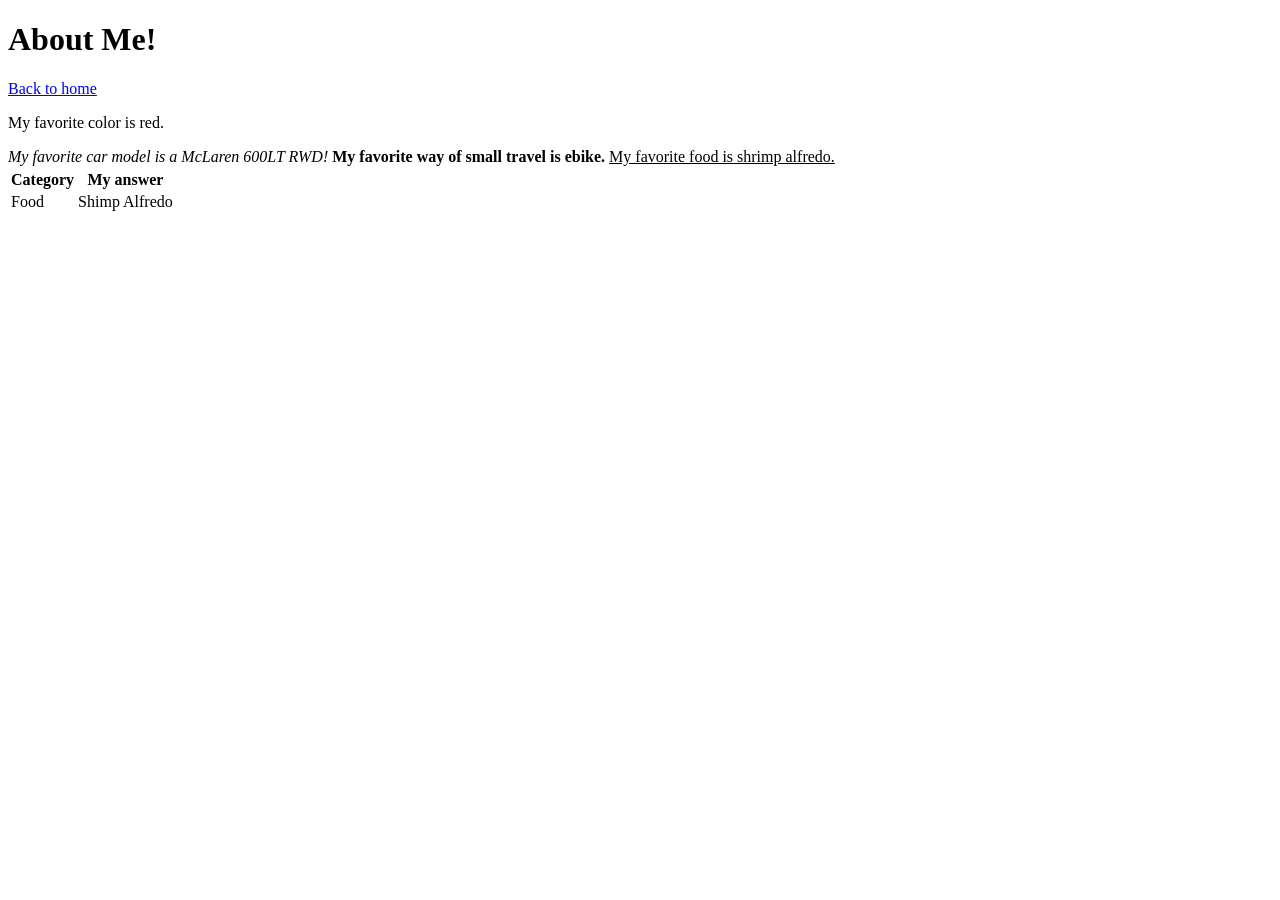
==== example copy.html @ 68826d09 "added table row" ====
<!DOCTYPE html>
<html>
<head>
  <title>About Me!</title>
</head>
<body>
  <h1>About Me!</h1>
  <p><a href="index.html">Back to home</a></p>
  <p>My favorite color is red.</p>
  <i>My favorite car model is a McLaren 600LT RWD!</i>
  <b>My favorite way of small travel is ebike.</b>
  <u>My favorite food is shrimp alfredo.</u>
  <table><tr></tr><th>Category</th><th>My answer</th></tr>
  <tr><td>Food</td><td>Shimp Alfredo</td></tr><tr>
  </table>
</body>
</html>
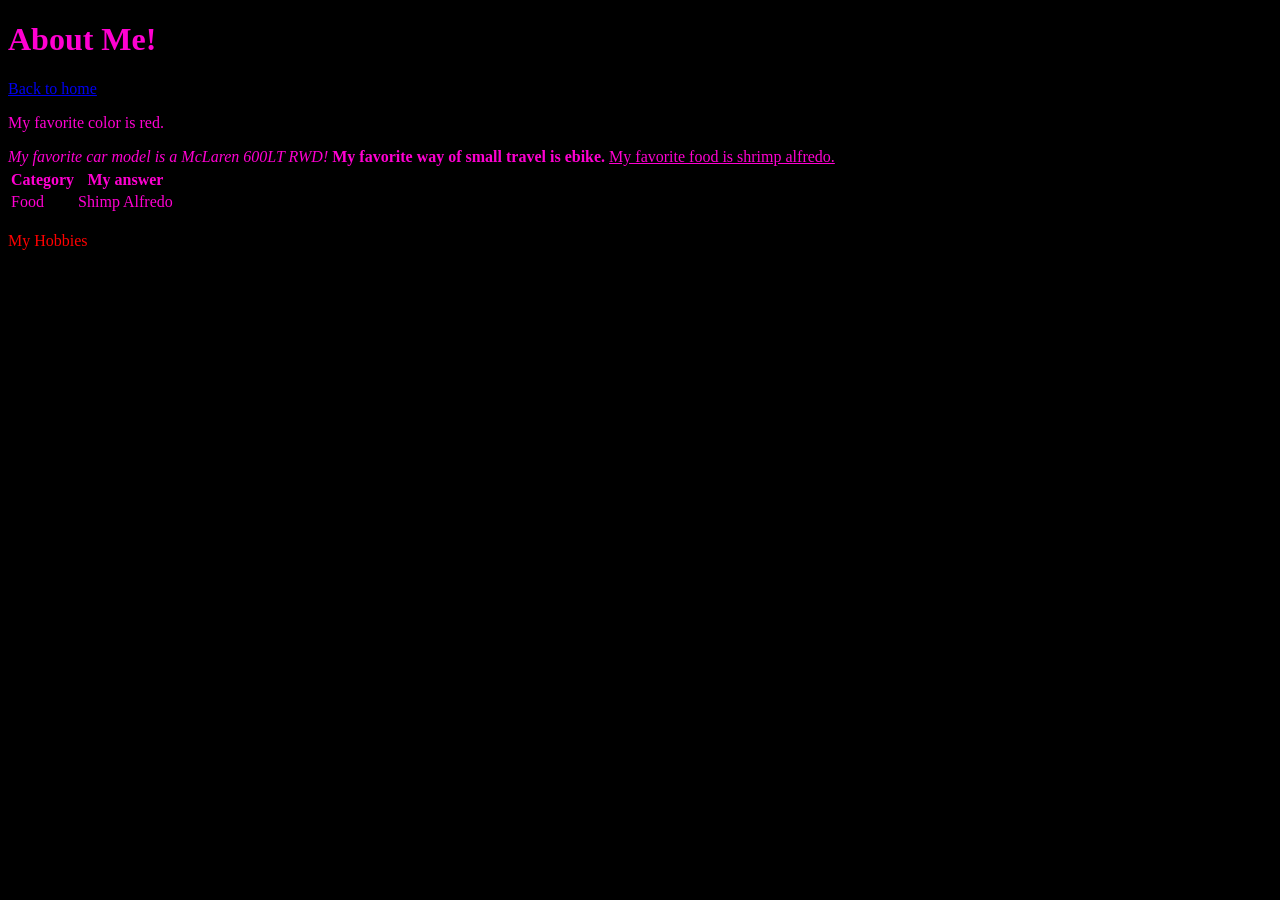
==== commit e9bacbfc: "added a class" ====
--- a/example copy.html
+++ b/example copy.html
@@ -1,9 +1,11 @@
 <!DOCTYPE html>
 <html>
 <head>
+  <link rel="stylesheet" href="style.css">
   <title>About Me!</title>
 </head>
 <body>
+  <link rel="stylesheet" href="style.css">
   <h1>About Me!</h1>
   <p><a href="index.html">Back to home</a></p>
   <p>My favorite color is red.</p>
@@ -13,5 +15,6 @@
   <table><tr></tr><th>Category</th><th>My answer</th></tr>
   <tr><td>Food</td><td>Shimp Alfredo</td></tr><tr>
   </table>
+  <p class="subtitle">My Hobbies</p>
 </body>
 </html>
--- a/style.css
+++ b/style.css
@@ -0,0 +1,12 @@
+body {
+    color: #2B2620;
+    background-color: #F5F0E6;
+    font-family: Georgia, serif;
+}
+body {
+    background-color: black;
+    color: #FF00D1;
+}
+.subtitle {
+    color: red;
+}
--- a/style.css
+++ b/style.css
@@ -0,0 +1,12 @@
+body {
+    color: #2B2620;
+    background-color: #F5F0E6;
+    font-family: Georgia, serif;
+}
+body {
+    background-color: black;
+    color: #FF00D1;
+}
+.subtitle {
+    color: red;
+}
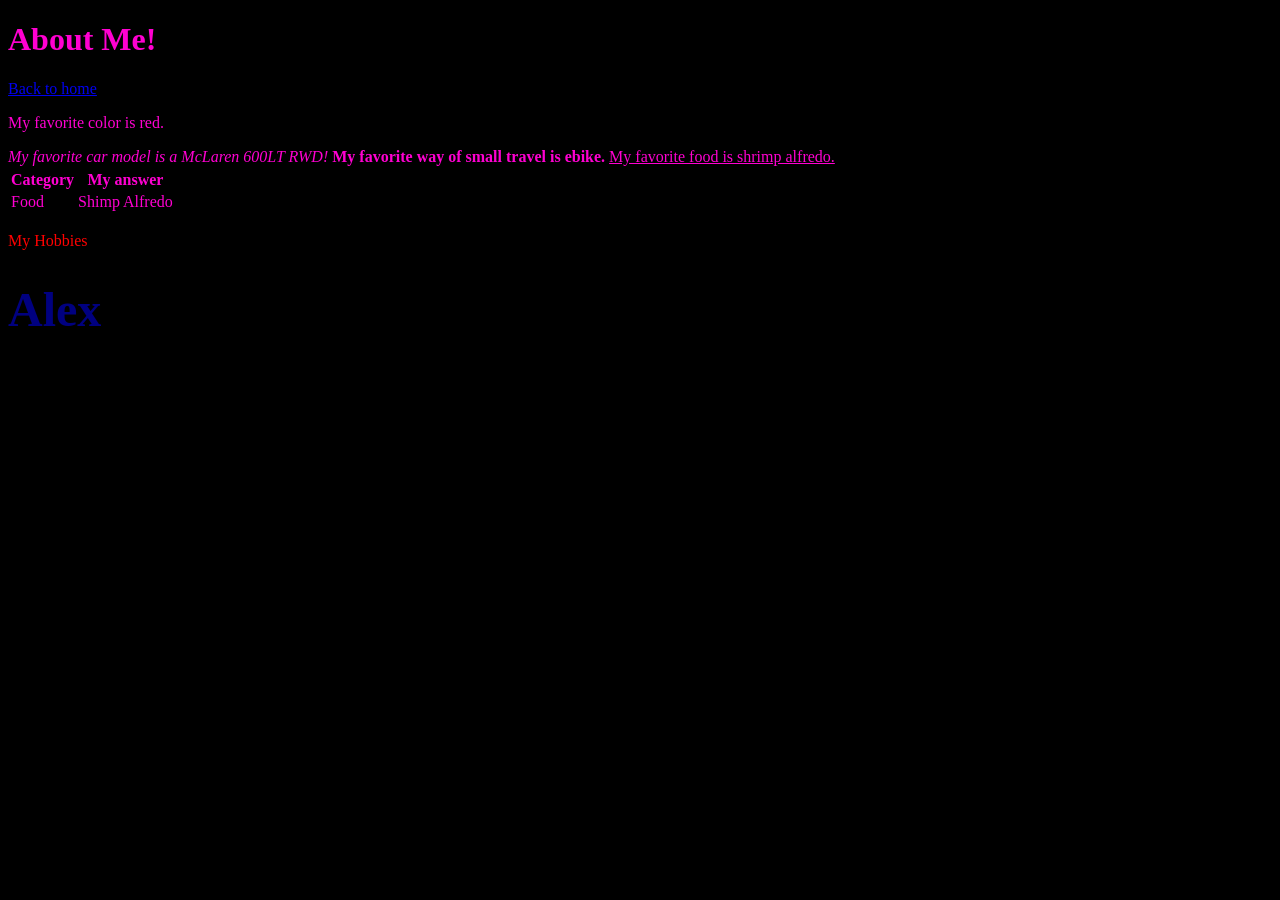
==== commit 1a01e493: "added an id" ====
--- a/example copy.html
+++ b/example copy.html
@@ -16,5 +16,6 @@
   <tr><td>Food</td><td>Shimp Alfredo</td></tr><tr>
   </table>
   <p class="subtitle">My Hobbies</p>
+  <h1 id="page-title">Alex</h1>
 </body>
 </html>
--- a/style.css
+++ b/style.css
@@ -9,4 +9,8 @@
 }
 .subtitle {
     color: red;
+}
+#page-title {
+    font-size: 48px;
+    color: navy;
 }
--- a/style.css
+++ b/style.css
@@ -9,4 +9,8 @@
 }
 .subtitle {
     color: red;
+}
+#page-title {
+    font-size: 48px;
+    color: navy;
 }
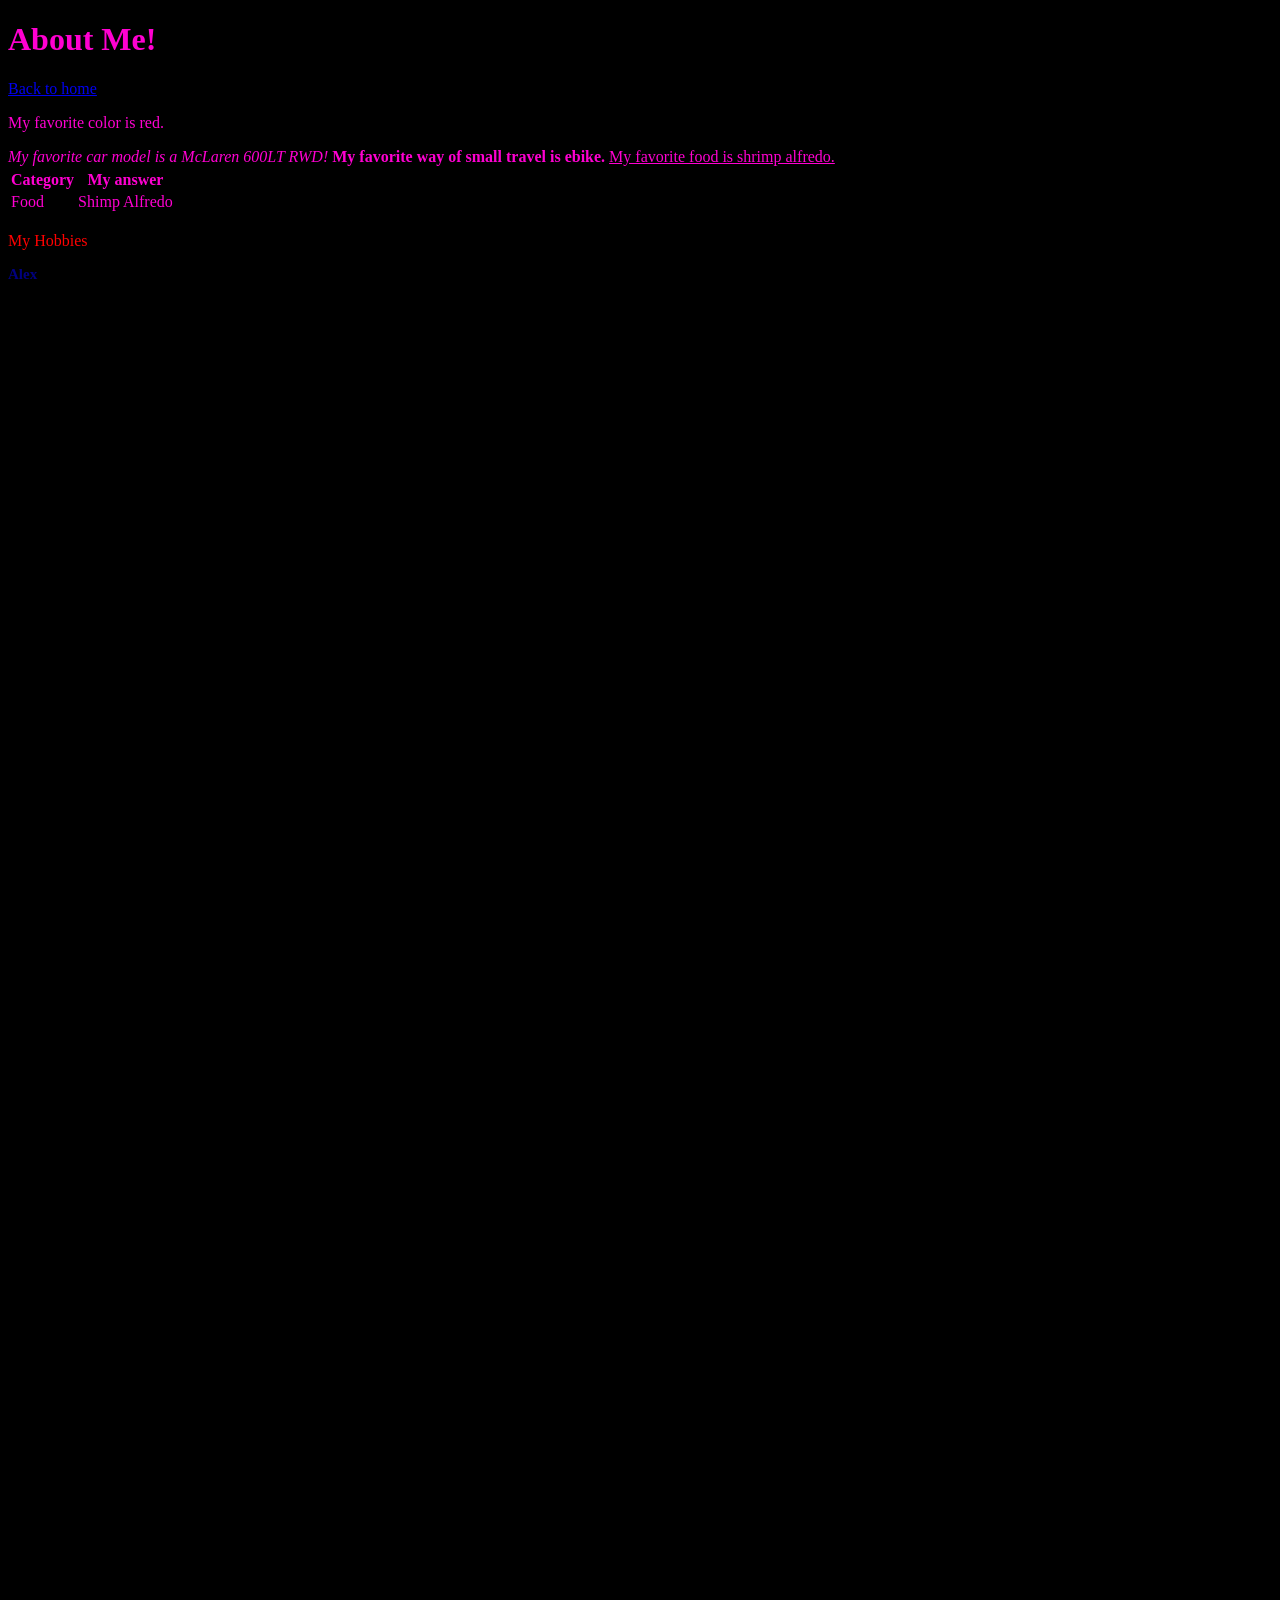
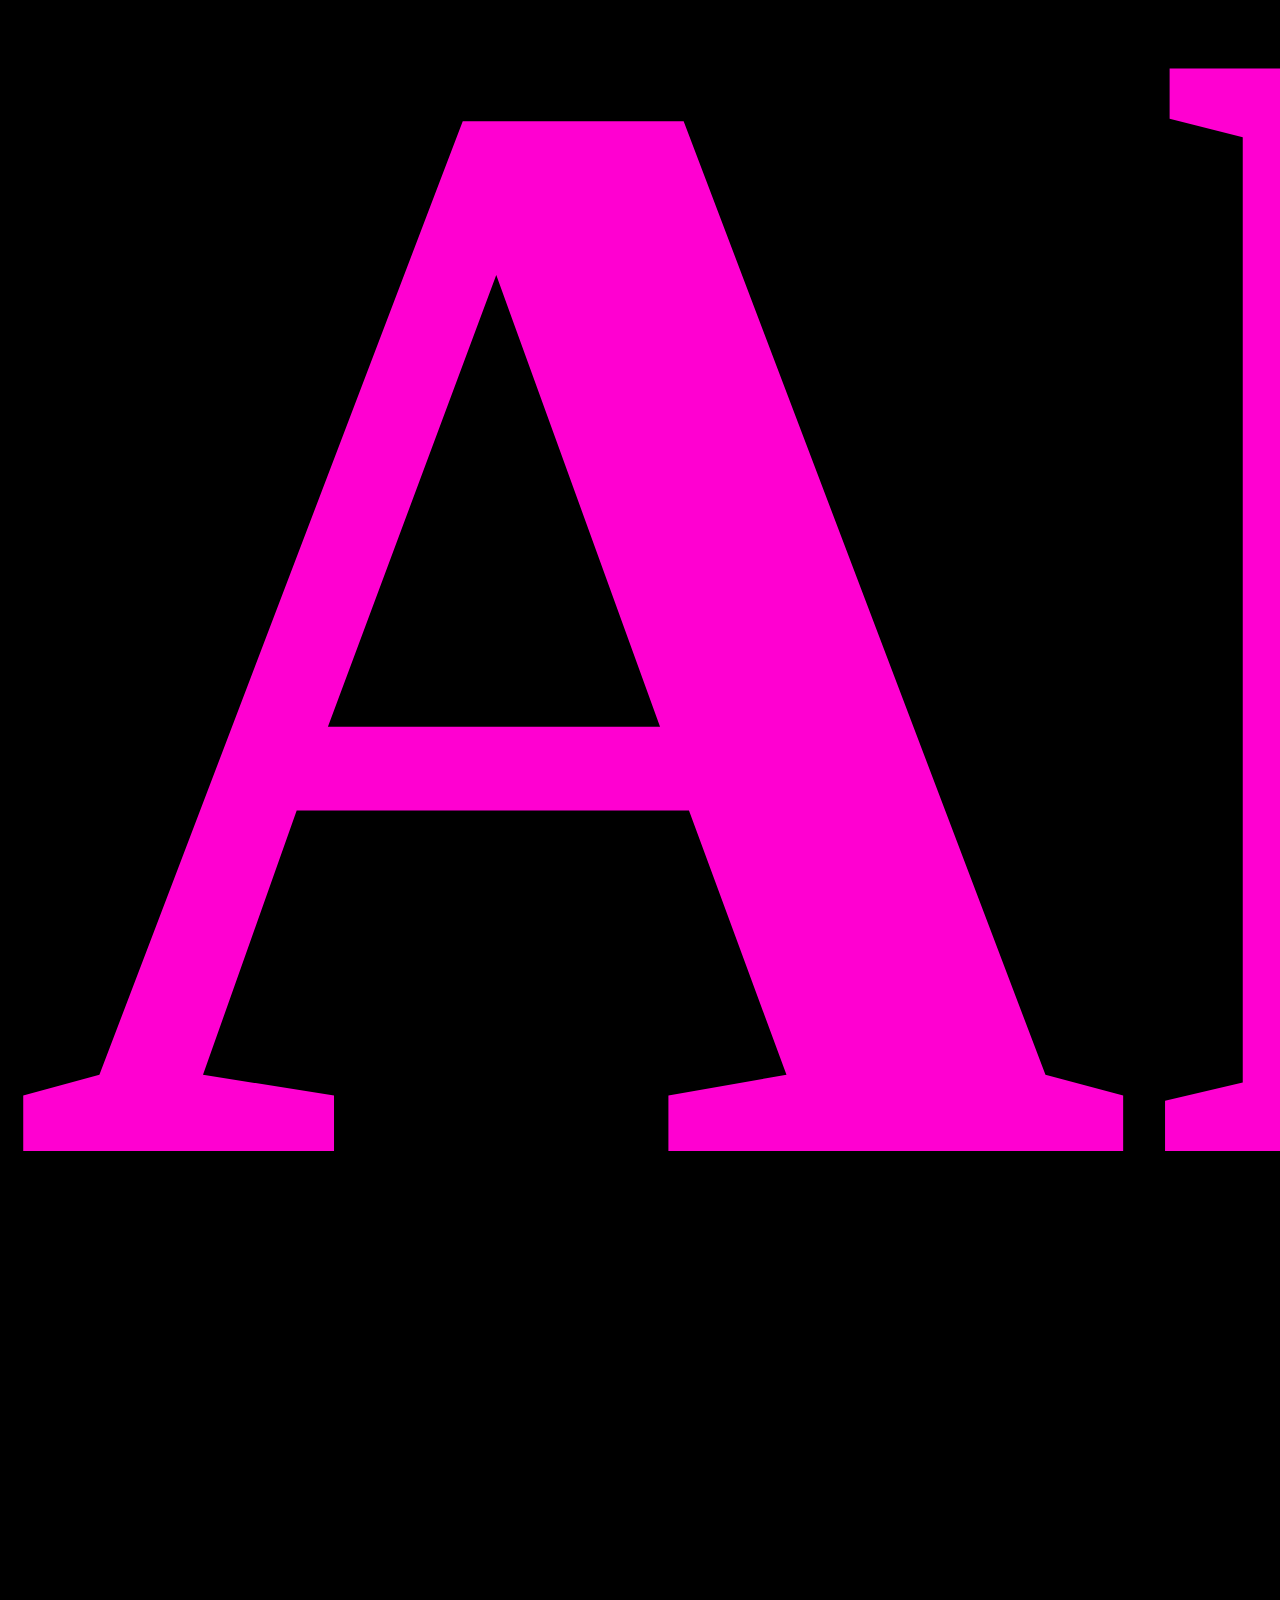
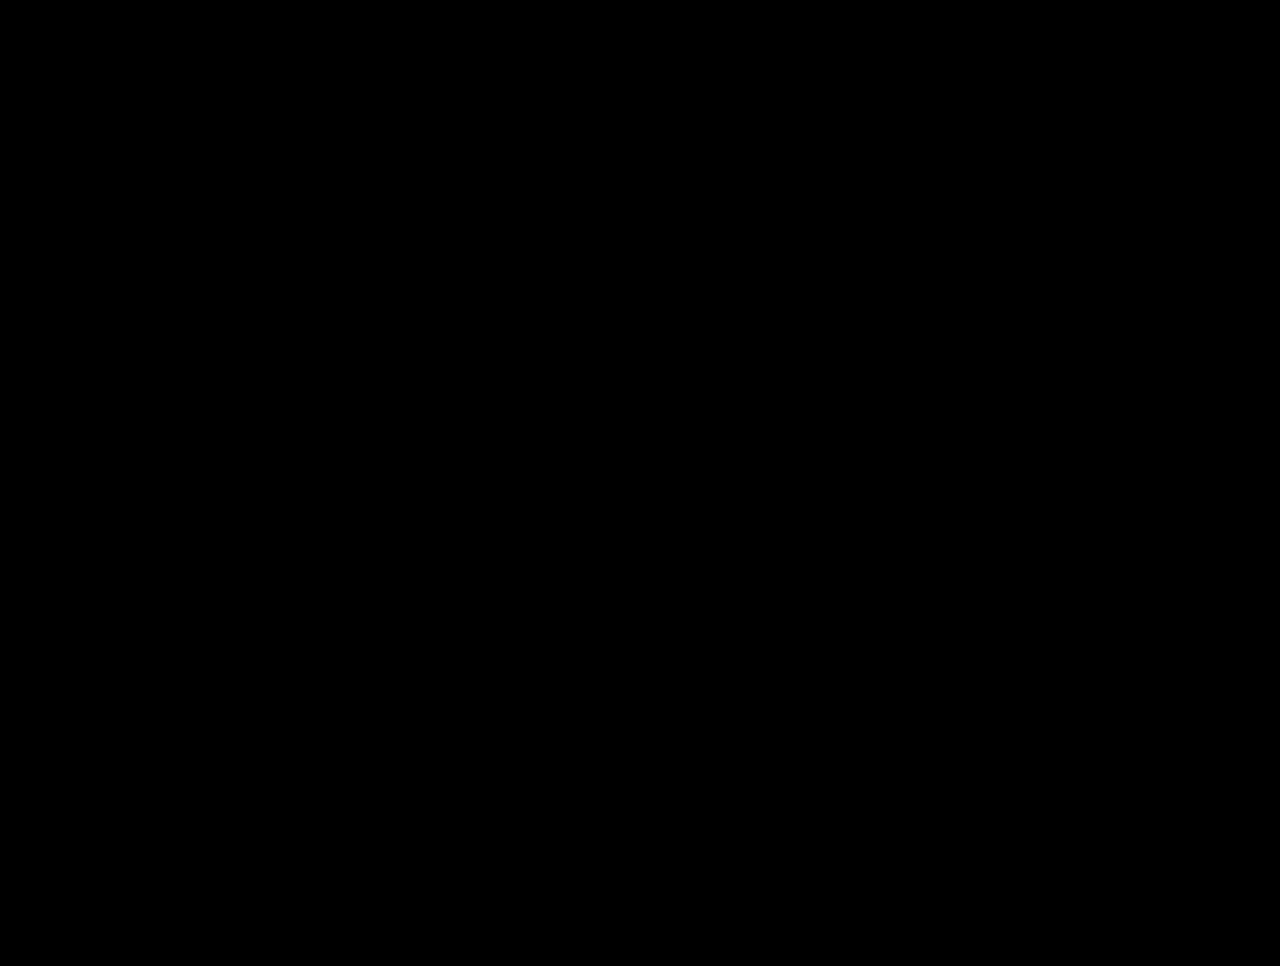
==== commit 0cdea03e: "made better name" ====
--- a/example copy.html
+++ b/example copy.html
@@ -17,5 +17,6 @@
   </table>
   <p class="subtitle">My Hobbies</p>
   <h1 id="page-title">Alex</h1>
+  <h1 id="my_name">Alex</h1>
 </body>
 </html>
--- a/style.css
+++ b/style.css
@@ -11,6 +11,10 @@
     color: red;
 }
 #page-title {
-    font-size: 48px;
+    font-size: 15px;
     color: navy;
+}
+#my_name {
+    font-size: 1560px;
+    color: #FF00D1;
 }
--- a/style.css
+++ b/style.css
@@ -11,6 +11,10 @@
     color: red;
 }
 #page-title {
-    font-size: 48px;
+    font-size: 15px;
     color: navy;
+}
+#my_name {
+    font-size: 1560px;
+    color: #FF00D1;
 }
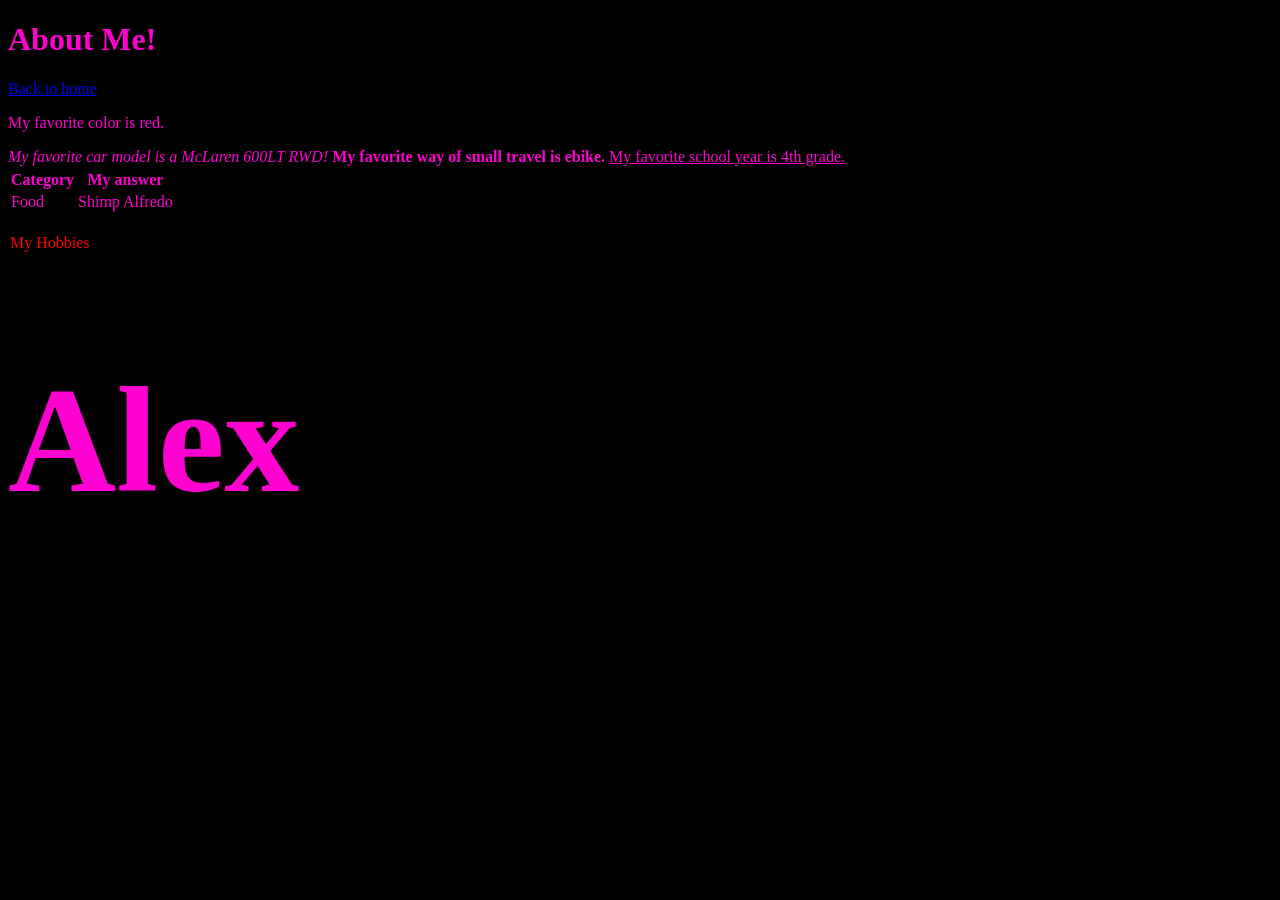
==== commit 9b6018b8: "fixed name and added border" ====
--- a/example copy.html
+++ b/example copy.html
@@ -11,12 +11,11 @@
   <p>My favorite color is red.</p>
   <i>My favorite car model is a McLaren 600LT RWD!</i>
   <b>My favorite way of small travel is ebike.</b>
-  <u>My favorite food is shrimp alfredo.</u>
+  <u>My favorite school year is 4th grade.</u>
   <table><tr></tr><th>Category</th><th>My answer</th></tr>
   <tr><td>Food</td><td>Shimp Alfredo</td></tr><tr>
   </table>
   <p class="subtitle">My Hobbies</p>
-  <h1 id="page-title">Alex</h1>
   <h1 id="my_name">Alex</h1>
 </body>
 </html>
--- a/style.css
+++ b/style.css
@@ -9,12 +9,13 @@
 }
 .subtitle {
     color: red;
+    border: 2px solid black;
 }
 #page-title {
     font-size: 15px;
     color: navy;
 }
 #my_name {
-    font-size: 1560px;
+    font-size: 150px;
     color: #FF00D1;
 }
--- a/style.css
+++ b/style.css
@@ -9,12 +9,13 @@
 }
 .subtitle {
     color: red;
+    border: 2px solid black;
 }
 #page-title {
     font-size: 15px;
     color: navy;
 }
 #my_name {
-    font-size: 1560px;
+    font-size: 150px;
     color: #FF00D1;
 }
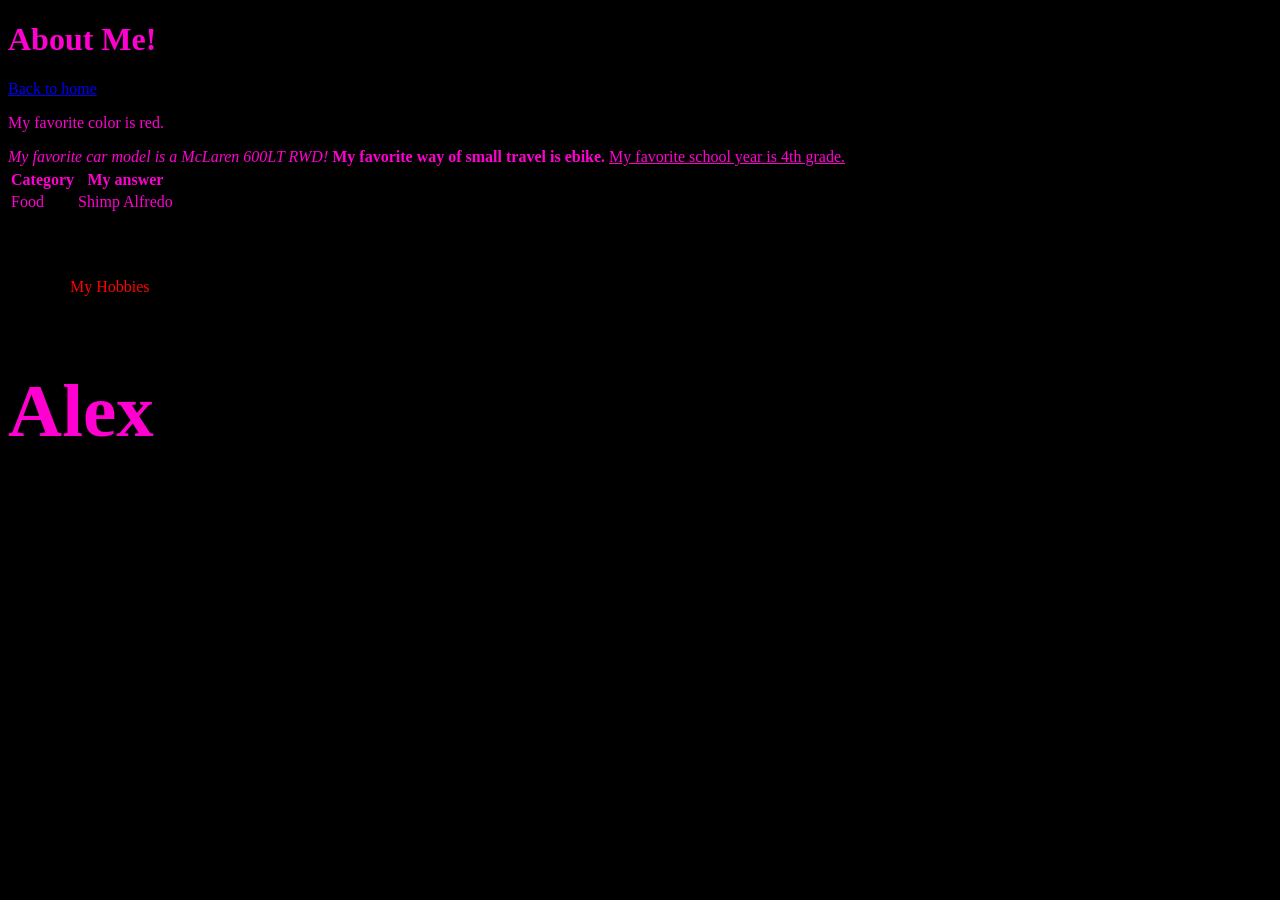
==== commit d51eafe8: "padding and margin" ====
--- a/example copy.html
+++ b/example copy.html
@@ -16,6 +16,6 @@
   <tr><td>Food</td><td>Shimp Alfredo</td></tr><tr>
   </table>
   <p class="subtitle">My Hobbies</p>
-  <h1 id="my_name">Alex</h1>
+  <h1 id="my-name">Alex</h1>
 </body>
 </html>
--- a/style.css
+++ b/style.css
@@ -10,12 +10,10 @@
 .subtitle {
     color: red;
     border: 2px solid black;
+    padding: 20px;
+    margin: 40px;
 }
-#page-title {
-    font-size: 15px;
-    color: navy;
-}
-#my_name {
-    font-size: 150px;
+#my-name {
+    font-size: 75px;
     color: #FF00D1;
 }
--- a/style.css
+++ b/style.css
@@ -10,12 +10,10 @@
 .subtitle {
     color: red;
     border: 2px solid black;
+    padding: 20px;
+    margin: 40px;
 }
-#page-title {
-    font-size: 15px;
-    color: navy;
-}
-#my_name {
-    font-size: 150px;
+#my-name {
+    font-size: 75px;
     color: #FF00D1;
 }
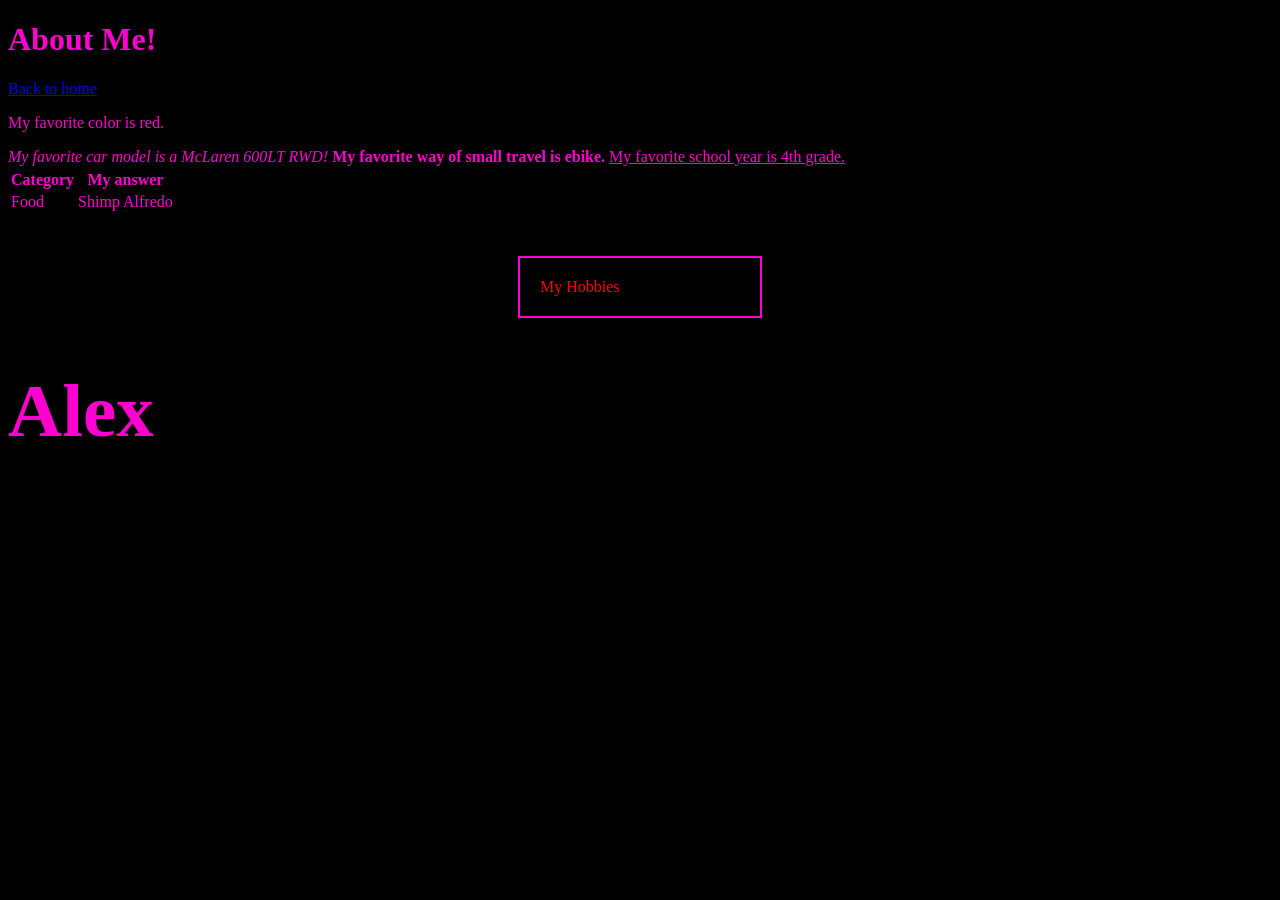
==== commit 79f22edd: "added more margin" ====
--- a/example copy.html
+++ b/example copy.html
@@ -12,7 +12,7 @@
   <i>My favorite car model is a McLaren 600LT RWD!</i>
   <b>My favorite way of small travel is ebike.</b>
   <u>My favorite school year is 4th grade.</u>
-  <table><tr></tr><th>Category</th><th>My answer</th></tr>
+  <table id="favorites-list"><tr></tr><th>Category</th><th>My answer</th></tr>
   <tr><td>Food</td><td>Shimp Alfredo</td></tr><tr>
   </table>
   <p class="subtitle">My Hobbies</p>
--- a/style.css
+++ b/style.css
@@ -9,11 +9,18 @@
 }
 .subtitle {
     color: red;
-    border: 2px solid black;
+    border: 2px solid #FF00D1;
     padding: 20px;
-    margin: 40px;
+    margin: auto;
+    width: 200px;
 }
 #my-name {
     font-size: 75px;
     color: #FF00D1;
+}
+#favorites-list {
+    margin-bottom: 40px;
+}
+#my-table {
+    margin-bottom: 40px;
 }
--- a/style.css
+++ b/style.css
@@ -9,11 +9,18 @@
 }
 .subtitle {
     color: red;
-    border: 2px solid black;
+    border: 2px solid #FF00D1;
     padding: 20px;
-    margin: 40px;
+    margin: auto;
+    width: 200px;
 }
 #my-name {
     font-size: 75px;
     color: #FF00D1;
+}
+#favorites-list {
+    margin-bottom: 40px;
+}
+#my-table {
+    margin-bottom: 40px;
 }
